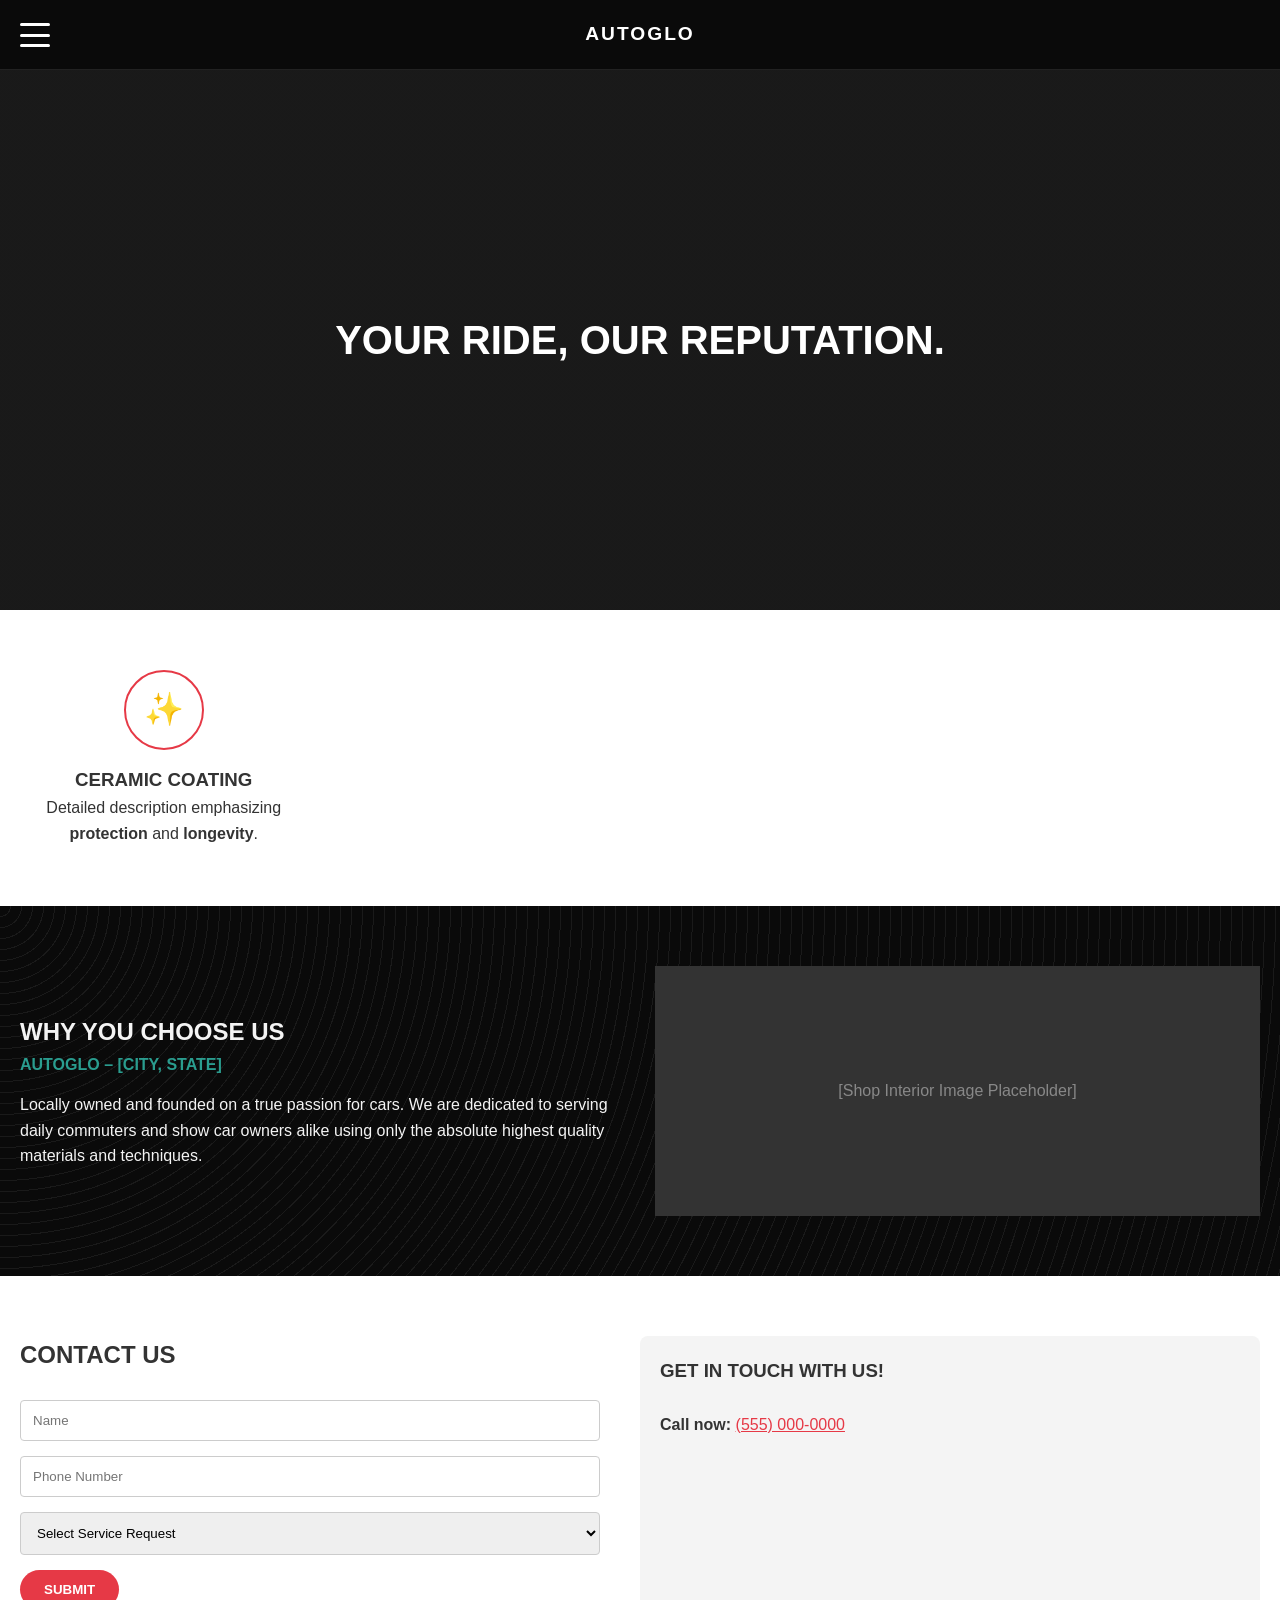
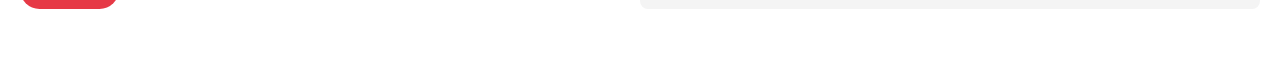
==== autoglo.html @ 6ff98be0 "Add files via upload" ====
<!doctype html>
<html lang="en">
  <head>
    <meta charset="UTF-8" />
    <meta name="viewport" content="width=device-width, initial-scale=1.0" />
    <title>AutoGlo Auto Detailing</title>
    <style>
      /* --- DESIGN SYSTEM & VARIABLES --- */
      :root {
        --bg-dark: #0a0a0a;
        --bg-light: #ffffff;
        --brand-red: #e63946;
        --brand-teal: #2a9d8f;
        --text-main: #333333;
        --text-inverse: #f4f4f4;
        --border-color: #222222;
      }

      * {
        box-sizing: border-box;
        margin: 0;
        padding: 0;
        font-family: "Helvetica Neue", Arial, sans-serif;
      }

      body {
        background-color: var(--bg-light);
        color: var(--text-main);
        line-height: 1.6;
        overflow-x: hidden;
      }

      /* --- TYPOGRAPHY & UTILITIES --- */
      h1,
      h2,
      h3,
      h4 {
        text-transform: uppercase;
        font-weight: bold;
      }
      .text-center {
        text-align: center;
      }
      .bg-dark {
        background-color: var(--bg-dark);
        color: var(--text-inverse);
      }

      .topo-bg {
        background-color: var(--bg-dark);
        background-image: repeating-radial-gradient(
          circle at 0 0,
          transparent 0,
          var(--bg-dark) 10px,
          #1a1a1a 10px,
          #1a1a1a 11px
        );
        color: var(--text-inverse);
      }

      .btn {
        display: inline-block;
        padding: 12px 24px;
        background-color: var(--brand-red);
        color: #fff;
        text-decoration: none;
        border-radius: 50px;
        font-weight: bold;
        border: none;
        cursor: pointer;
        text-align: center;
      }
      .btn-black {
        background-color: #000;
      }

      /* --- HEADER & NAVIGATION --- */
      header {
        position: fixed;
        top: 0;
        width: 100%;
        height: 70px;
        background-color: var(--bg-dark);
        z-index: 1000;
        display: flex;
        align-items: center;
        justify-content: center;
        border-bottom: 1px solid var(--border-color);
      }

      .hamburger {
        position: absolute;
        left: 20px;
        top: 23px;
        width: 30px;
        height: 24px;
        display: flex;
        flex-direction: column;
        justify-content: space-between;
        cursor: pointer;
        z-index: 1002;
      }
      .hamburger span {
        display: block;
        height: 3px;
        width: 100%;
        background-color: #fff;
        border-radius: 2px;
        transition: all 0.3s ease-in-out;
      }
      .hamburger.active span:nth-child(1) {
        transform: translateY(10.5px) rotate(45deg);
      }
      .hamburger.active span:nth-child(2) {
        opacity: 0;
      }
      .hamburger.active span:nth-child(3) {
        transform: translateY(-10.5px) rotate(-45deg);
      }

      .logo {
        color: #fff;
        font-size: 1.2rem;
        font-weight: bold;
        text-transform: uppercase;
        text-align: center;
        letter-spacing: 2px;
      }

      .nav-overlay {
        position: fixed;
        top: 0;
        left: 0;
        width: 100%;
        height: 100vh;
        background-color: var(--bg-dark);
        display: flex;
        flex-direction: column;
        justify-content: center;
        align-items: center;
        z-index: 1001;
        opacity: 0;
        pointer-events: none;
        transition: opacity 0.3s ease;
      }
      .nav-overlay.active {
        opacity: 1;
        pointer-events: auto;
      }

      .nav-links {
        list-style: none;
        text-align: center;
        width: 100%;
        padding: 0;
      }
      .nav-links li {
        margin: 20px 0;
      }
      .nav-links a {
        color: #fff;
        text-decoration: none;
        font-size: 1.5rem;
        font-weight: bold;
        text-transform: uppercase;
      }
      .nav-links a.active {
        border-bottom: 3px solid var(--brand-teal);
      }

      .action-links {
        margin-top: 40px;
        display: flex;
        flex-direction: column;
        align-items: center;
        gap: 20px;
      }
      .share-text {
        color: var(--brand-teal);
        cursor: pointer;
        font-weight: bold;
        text-transform: uppercase;
        letter-spacing: 1px;
      }
      .social-icons a {
        color: #fff;
        display: inline-block;
      }
      .social-icons svg {
        width: 30px;
        height: 30px;
        fill: currentColor;
        transition: fill 0.2s;
      }
      .social-icons svg:hover {
        fill: var(--brand-teal);
      }

      /* --- VIEW CONTAINER (SPA Setup) --- */
      main {
        margin-top: 70px;
      }
      .view {
        display: none;
      }
      .view.active {
        display: block;
        animation: fadeIn 0.4s;
      }
      @keyframes fadeIn {
        from {
          opacity: 0;
        }
        to {
          opacity: 1;
        }
      }

      /* --- PAGE 1: HOME --- */
      .hero {
        height: 60vh;
        /* //REPLACE WITH IMAGE */
        background-color: #333;
        background-image:
          linear-gradient(rgba(0, 0, 0, 0.5), rgba(0, 0, 0, 0.5)),
          url("hero-placeholder.jpg");
        background-size: cover;
        background-position: center;
        display: flex;
        align-items: center;
        justify-content: center;
        padding: 20px;
      }
      .hero h1 {
        color: #fff;
        font-size: 2.5rem;
        text-align: center;
      }

      .section-pad {
        padding: 60px 20px;
      }

      .services-grid {
        display: grid;
        grid-template-columns: 1fr;
        gap: 30px;
      }
      .service-card {
        text-align: center;
      }
      .service-icon {
        width: 80px;
        height: 80px;
        border: 2px solid var(--brand-red);
        border-radius: 50%;
        margin: 0 auto 15px auto;
        display: flex;
        align-items: center;
        justify-content: center;
        font-size: 2rem;
      }

      .about-section {
        display: flex;
        flex-direction: column;
        gap: 30px;
      }
      .about-img {
        width: 100%;
        height: 250px;
        background-color: #444;
      }

      .partners-row {
        display: flex;
        flex-wrap: wrap;
        justify-content: center;
        gap: 20px;
        padding: 40px 20px;
        background-color: #f9f9f9;
      }
      .partner-logo {
        width: 40%;
        height: 60px;
        background-color: #ddd;
        display: flex;
        align-items: center;
        justify-content: center;
        font-size: 0.8rem;
        color: #666;
      }

      .testimonial {
        text-align: center;
      }
      .stars {
        color: gold;
        font-size: 1.5rem;
        margin-bottom: 10px;
      }
      .review-box {
        background: #f4f4f4;
        padding: 20px;
        border-radius: 8px;
        margin-top: 20px;
      }

      .contact-layout {
        display: flex;
        flex-direction: column;
        gap: 40px;
      }
      .form-group {
        margin-bottom: 15px;
      }
      .form-group input,
      .form-group select {
        width: 100%;
        padding: 12px;
        border: 1px solid #ccc;
        border-radius: 4px;
      }
      .business-info {
        background: #f4f4f4;
        padding: 20px;
        border-radius: 8px;
      }

      /* --- PAGE 2: PACKAGES GATEWAY --- */
      .gateway-banner {
        height: 30vh;
        margin-bottom: 5px;
        background-color: #333;
        background-size: cover;
        background-position: center;
        background-repeat: no-repeat;
        display: flex;
        align-items: center;
        justify-content: center;
        text-decoration: none;
        color: #fff;
        font-size: 1.5rem;
        font-weight: bold;
        position: relative;
      }
      .gateway-banner::before {
        content: "";
        position: absolute;
        top: 0;
        left: 0;
        right: 0;
        bottom: 0;
        background: rgba(0, 0, 0, 0.6);
      }
      .gateway-banner span {
        position: relative;
        z-index: 1;
        text-align: center;
        padding: 0 20px;
      }

      /* --- PAGE 3: PRICING SUBPAGE --- */
      .pricing-grid {
        display: grid;
        grid-template-columns: 1fr;
        gap: 20px;
        margin-top: 30px;
      }
      .pricing-card {
        border: 1px solid #ddd;
        border-radius: 8px;
        padding: 20px;
        text-align: center;
      }
      .pricing-card-img {
        width: 100%;
        height: 150px;
        background-color: #eee;
        margin-bottom: 15px;
        background-size: cover;
        background-position: center;
      }
      .price {
        font-size: 1.8rem;
        font-weight: bold;
        margin: 10px 0;
        color: var(--brand-red);
      }
      .pricing-card ul {
        list-style: none;
        margin-bottom: 20px;
        text-align: left;
      }
      .pricing-card ul li {
        margin-bottom: 8px;
        font-size: 0.9rem;
        border-bottom: 1px solid #eee;
        padding-bottom: 5px;
      }

      .upgrades-list {
        list-style: disc;
        padding-left: 20px;
        margin-top: 15px;
      }
      .disclaimers {
        font-size: 0.8rem;
        color: #666;
        margin-top: 40px;
      }

      #scrollTop {
        position: fixed;
        bottom: 20px;
        right: 20px;
        width: 40px;
        height: 40px;
        background: var(--bg-dark);
        color: #fff;
        border: none;
        border-radius: 50%;
        font-size: 1.2rem;
        cursor: pointer;
        display: none;
        z-index: 999;
      }

      @media (min-width: 768px) {
        .services-grid {
          grid-template-columns: repeat(4, 1fr);
        }
        .about-section {
          flex-direction: row;
          align-items: center;
        }
        .about-section > * {
          flex: 1;
        }
        .contact-layout {
          flex-direction: row;
        }
        .contact-layout > * {
          flex: 1;
        }
        .pricing-grid {
          grid-template-columns: repeat(3, 1fr);
        }
        .partner-logo {
          width: 22%;
        }
      }
    </style>
  </head>
  <body>
    <header>
      <div class="hamburger" id="hamburger-btn">
        <span></span><span></span><span></span>
      </div>
      <div class="logo">AUTOGLO</div>
    </header>

    <nav class="nav-overlay" id="mobile-nav">
      <ul class="nav-links">
        <li>
          <a href="#view-home" class="nav-item active" data-target="view-home"
            >Home</a
          >
        </li>
        <li>
          <a href="#view-gateway" class="nav-item" data-target="view-gateway"
            >Packages & Pricing</a
          >
        </li>
        <li>
          <a
            href="#view-home"
            class="nav-item"
            data-target="view-home"
            onclick="
              setTimeout(
                () => document.getElementById('contact').scrollIntoView(),
                100,
              )
            "
            >Contact Us</a
          >
        </li>
      </ul>

      <div class="action-links">
        <div class="share-text" id="native-share">🔗 Share AutoGlo</div>
        <div class="social-icons">
          <a
            href="https://www.instagram.com/officialautoglo/"
            target="_blank"
            aria-label="Instagram"
          >
            <svg viewBox="0 0 24 24">
              <path
                d="M12 2.163c3.204 0 3.584.012 4.85.07 3.252.148 4.771 1.691 4.919 4.919.058 1.265.069 1.645.069 4.849 0 3.205-.012 3.584-.069 4.849-.149 3.225-1.664 4.771-4.919 4.919-1.266.058-1.644.07-4.85.07-3.204 0-3.584-.012-4.849-.07-3.26-.149-4.771-1.699-4.919-4.92-.058-1.265-.07-1.644-.07-4.849 0-3.204.013-3.583.07-4.849.149-3.227 1.664-4.771 4.919-4.919 1.266-.057 1.645-.069 4.849-.069zM12 0C8.741 0 8.333.014 7.053.072 2.695.272.273 2.69.073 7.052.014 8.333 0 8.741 0 12c0 3.259.014 3.668.072 4.948.2 4.358 2.618 6.78 6.98 6.98C8.333 23.986 8.741 24 12 24c3.259 0 3.668-.014 4.948-.072 4.354-.2 6.782-2.618 6.979-6.98.059-1.28.073-1.689.073-4.948 0-3.259-.014-3.667-.072-4.947-.196-4.354-2.617-6.78-6.979-6.98C15.668.014 15.259 0 12 0zm0 5.838a6.162 6.162 0 100 12.324 6.162 6.162 0 000-12.324zM12 16a4 4 0 110-8 4 4 0 010 8zm6.406-11.845a1.44 1.44 0 100 2.881 1.44 1.44 0 000-2.881z"
              />
            </svg>
          </a>
        </div>
      </div>
    </nav>

    <main>
      <div id="view-home" class="view active">
        <section class="hero">
          <h1>YOUR RIDE, OUR REPUTATION.</h1>
        </section>

        <section class="section-pad">
          <div class="services-grid">
            <div class="service-card">
              <div class="service-icon">✨</div>
              <h3>Ceramic Coating</h3>
              <p>
                Detailed description emphasizing <b>protection</b> and
                <b>longevity</b>.
              </p>
            </div>
          </div>
        </section>

        <section class="section-pad topo-bg">
          <div class="about-section">
            <div>
              <h2>Why You Choose Us</h2>
              <h4 style="margin-bottom: 15px; color: var(--brand-teal)">
                AutoGlo – [City, State]
              </h4>
              <p>
                Locally owned and founded on a true passion for cars. We are
                dedicated to serving daily commuters and show car owners alike
                using only the absolute highest quality materials and
                techniques.
              </p>
            </div>
            <div class="about-img">
              <div
                style="
                  width: 100%;
                  height: 100%;
                  display: flex;
                  align-items: center;
                  justify-content: center;
                  color: #888;
                  background-color: #333;
                "
              >
                [Shop Interior Image Placeholder]
              </div>
            </div>
          </div>
        </section>

        <section id="contact" class="section-pad">
          <div class="contact-layout">
            <form
              onsubmit="
                event.preventDefault();
                alert('Form submitted!');
              "
            >
              <h2>Contact Us</h2>
              <br />
              <div class="form-group">
                <input type="text" placeholder="Name" required />
              </div>
              <div class="form-group">
                <input type="tel" placeholder="Phone Number" required />
              </div>
              <div class="form-group">
                <select required>
                  <option value="">Select Service Request</option>
                  <option>Full Detail</option>
                  <option>Ceramic Coating</option>
                </select>
              </div>
              <button type="submit" class="btn">SUBMIT</button>
            </form>
            <div class="business-info">
              <h3>Get In Touch With Us!</h3>
              <br />
              <p>
                <b>Call now:</b>
                <a href="tel:5550000000" style="color: var(--brand-red)"
                  >(555) 000-0000</a
                >
              </p>
            </div>
          </div>
        </section>
      </div>

      <div id="view-gateway" class="view">
        <a
          href="#view-pricing"
          class="gateway-banner nav-item"
          data-target="view-pricing"
          data-category="Coupe / Single Cab"
          style="
            background-image: url(&quot;placeholder-coupe.jpg&quot;); /* //REPLACE WITH IMAGE */
          "
        >
          <span>COUPES / SINGLE CAB PICKUP</span>
        </a>

        <a
          href="#view-pricing"
          class="gateway-banner nav-item"
          data-target="view-pricing"
          data-category="Sedan / Mid Size"
          style="
            background-image: url(&quot;placeholder-sedan.jpg&quot;); /* //REPLACE WITH IMAGE */
          "
        >
          <span>SEDAN / MID SIZE / CROSSOVER</span>
        </a>

        <a
          href="#view-pricing"
          class="gateway-banner nav-item"
          data-target="view-pricing"
          data-category="SUV / Truck / Jeep"
          style="
            background-image: url(&quot;placeholder-suv.jpg&quot;); /* //REPLACE WITH IMAGE */
          "
        >
          <span>FULL SIZE SUV / PICKUP / JEEP</span>
        </a>
      </div>

      <div id="view-pricing" class="view section-pad">
        <h1 id="dynamic-category-title" class="text-center">
          [Vehicle Category]
        </h1>

        <div class="pricing-grid">
          <div class="pricing-card">
            <div
              class="pricing-card-img"
              style="
                background-image: url(&quot;placeholder-pkg1.jpg&quot;); /* //REPLACE WITH IMAGE */
              "
            >
              [Img Placeholder]
            </div>
            <h3>Standard Detail</h3>
            <div class="price">$180+</div>
            <ul>
              <li>Exterior Wash</li>
              <li>Interior Vacuum</li>
            </ul>
            <a href="tel:5550000000" class="btn btn-black" style="width: 100%"
              >Contact Us</a
            >
          </div>

          <div class="pricing-card">
            <div
              class="pricing-card-img"
              style="
                background-image: url(&quot;placeholder-pkg2.jpg&quot;); /* //REPLACE WITH IMAGE */
              "
            >
              [Img Placeholder]
            </div>
            <h3>Full Detail</h3>
            <div class="price">$399+</div>
            <ul>
              <li>Everything in Standard</li>
              <li>Deep Interior Cleaning</li>
            </ul>
            <a href="tel:5550000000" class="btn btn-black" style="width: 100%"
              >Contact Us</a
            >
          </div>

          <div class="pricing-card">
            <div
              class="pricing-card-img"
              style="
                background-image: url(&quot;placeholder-pkg3.jpg&quot;); /* //REPLACE WITH IMAGE */
              "
            >
              [Img Placeholder]
            </div>
            <h3>Ceramic Coating</h3>
            <div class="price">$950+</div>
            <ul>
              <li>Paint Decontamination</li>
              <li>1-Step Paint Correction</li>
            </ul>
            <a href="tel:5550000000" class="btn btn-black" style="width: 100%"
              >Contact Us</a
            >
          </div>
        </div>
      </div>
    </main>

    <button id="scrollTop">^</button>

    <script>
      // Hamburger Menu Toggle & Animation
      const hamburgerBtn = document.getElementById("hamburger-btn");
      const mobileNav = document.getElementById("mobile-nav");

      const toggleMenu = () => {
        hamburgerBtn.classList.toggle("active");
        mobileNav.classList.toggle("active");
      };
      hamburgerBtn.addEventListener("click", toggleMenu);

      // Native Web Share API
      const shareBtn = document.getElementById("native-share");
      shareBtn.addEventListener("click", async () => {
        if (navigator.share) {
          try {
            await navigator.share({
              title: "AutoGlo Detailing",
              text: "Check out AutoGlo for premium auto detailing services!",
              url: window.location.href,
            });
          } catch (error) {
            console.log("Error sharing:", error);
          }
        } else {
          alert(
            "Web Share is not supported on this browser. You can copy the URL to share!",
          );
        }
      });

      // ==========================================
      // SPA ROUTING & BROWSER HISTORY LOGIC
      // ==========================================
      const views = document.querySelectorAll(".view");
      const dynamicTitle = document.getElementById("dynamic-category-title");

      // Core view switching function
      function switchView(targetId, category = null, pushState = true) {
        if (!targetId || !document.getElementById(targetId)) return;

        // Update title for dynamic pricing page
        if (category) dynamicTitle.innerText = category;

        // Hide all, show target
        views.forEach((v) => v.classList.remove("active"));
        document.getElementById(targetId).classList.add("active");

        // Update nav active states
        document.querySelectorAll(".nav-links a").forEach((link) => {
          link.classList.remove("active");
          if (link.getAttribute("data-target") === targetId) {
            link.classList.add("active");
          }
        });

        // Browser History Push
        if (pushState) {
          const stateObj = { view: targetId, category: category };
          history.pushState(stateObj, "", `#${targetId}`);
        }
      }

      // Handle clicks on navigation items
      const navItems = document.querySelectorAll(".nav-item");
      navItems.forEach((item) => {
        item.addEventListener("click", (e) => {
          e.preventDefault(); // Prevent standard anchor jump

          const targetId = e.currentTarget.getAttribute("data-target");
          const category = e.currentTarget.getAttribute("data-category");

          switchView(targetId, category, true);

          // Close menu if open, and scroll to top
          if (mobileNav.classList.contains("active")) toggleMenu();
          window.scrollTo({ top: 0, behavior: "smooth" });
        });
      });

      // Listen for Browser Back/Forward Buttons
      window.addEventListener("popstate", (e) => {
        if (e.state && e.state.view) {
          // Restore state from history object
          switchView(e.state.view, e.state.category, false);
        } else {
          // Fallback to home if no state exists
          switchView("view-home", null, false);
        }
      });

      // Initialize Page State on First Load
      window.addEventListener("DOMContentLoaded", () => {
        const hash = window.location.hash.replace("#", "");
        if (hash && document.getElementById(hash)) {
          // If URL has a hash, load that view
          switchView(hash, null, false);
          history.replaceState({ view: hash, category: null }, "", `#${hash}`);
        } else {
          // Default to home
          history.replaceState(
            { view: "view-home", category: null },
            "",
            "#view-home",
          );
        }
      });

      // Scroll to Top Button Logic
      const scrollTopBtn = document.getElementById("scrollTop");
      window.addEventListener("scroll", () => {
        scrollTopBtn.style.display = window.scrollY > 300 ? "block" : "none";
      });
      scrollTopBtn.addEventListener("click", () => {
        window.scrollTo({ top: 0, behavior: "smooth" });
      });
    </script>
  </body>
</html>
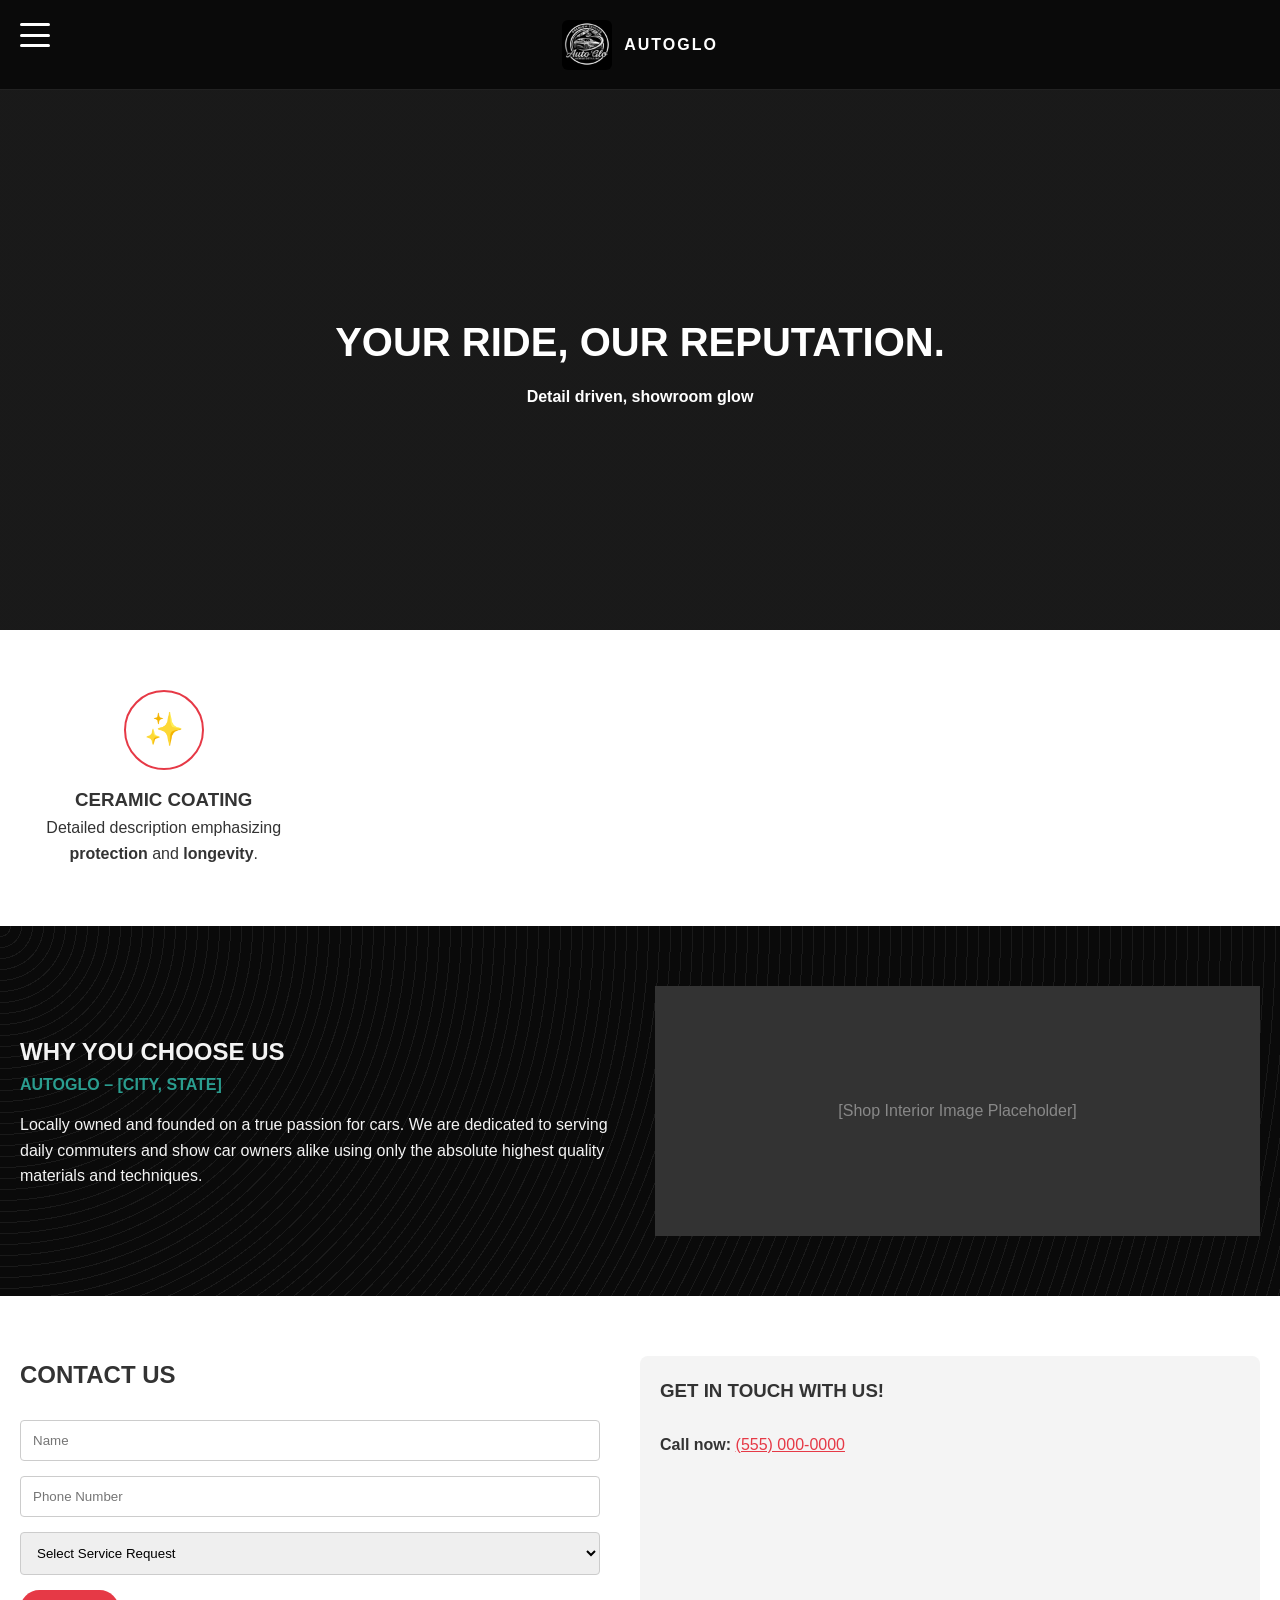
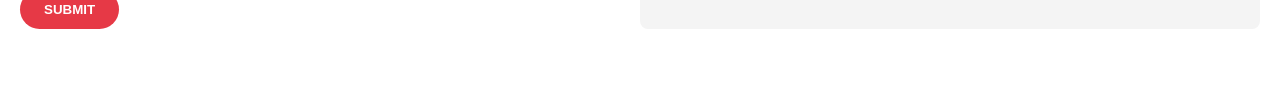
==== commit 51a4d013: "a" ====
--- a/autoglo.html
+++ b/autoglo.html
@@ -79,7 +79,7 @@
         position: fixed;
         top: 0;
         width: 100%;
-        height: 70px;
+        height: 90px;
         background-color: var(--bg-dark);
         z-index: 1000;
         display: flex;
@@ -126,6 +126,35 @@
         text-align: center;
         letter-spacing: 2px;
       }
+      .header-inner {
+        display: flex;
+        align-items: center;
+        gap: 12px;
+      }
+      .logo-img {
+        width: 50px;
+        height: 50px;
+        object-fit: contain;
+        border-radius: 6px;
+      }
+      .logo-text {
+        display: flex;
+        flex-direction: column;
+        line-height: 1;
+      }
+      .logo-text .brand {
+        color: #fff;
+        font-size: 1rem;
+        font-weight: bold;
+        text-transform: uppercase;
+        letter-spacing: 2px;
+      }
+      .logo-text .slogan {
+        color: #fff;
+        font-size: 0.75rem;
+        font-weight: 600;
+        text-transform: none;
+      }
 
       .nav-overlay {
         position: fixed;
@@ -198,7 +227,7 @@
 
       /* --- VIEW CONTAINER (SPA Setup) --- */
       main {
-        margin-top: 70px;
+        margin-top: 90px;
       }
       .view {
         display: none;
@@ -236,6 +265,13 @@
         font-size: 2.5rem;
         text-align: center;
       }
+      .hero .hero-slogan {
+        color: #fff;
+        font-size: 1rem;
+        margin-top: 10px;
+        text-transform: none;
+        font-weight: 600;
+      }
 
       .section-pad {
         padding: 60px 20px;
@@ -457,7 +493,12 @@
       <div class="hamburger" id="hamburger-btn">
         <span></span><span></span><span></span>
       </div>
-      <div class="logo">AUTOGLO</div>
+      <div class="header-inner">
+        <img src="./logo-150.jpg" alt="AutoGlo logo" class="logo-img" />
+        <div class="logo-text">
+          <div class="brand">AUTOGLO</div>
+        </div>
+      </div>
     </header>
 
     <nav class="nav-overlay" id="mobile-nav">
@@ -509,7 +550,10 @@
     <main>
       <div id="view-home" class="view active">
         <section class="hero">
-          <h1>YOUR RIDE, OUR REPUTATION.</h1>
+          <div class="hero-content text-center">
+            <h1>YOUR RIDE, OUR REPUTATION.</h1>
+            <p class="hero-slogan">Detail driven, showroom glow</p>
+          </div>
         </section>
 
         <section class="section-pad">
